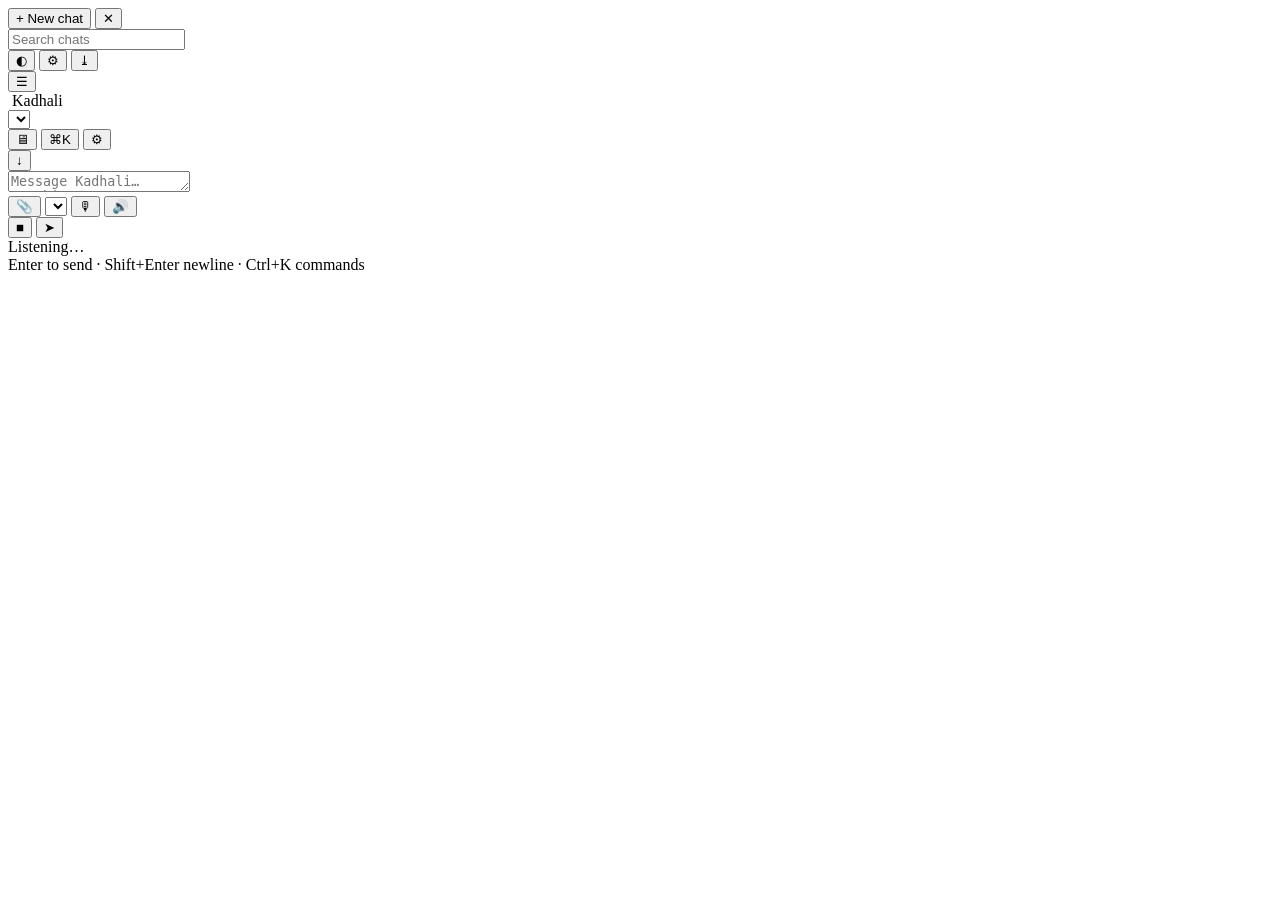
==== web/index.html @ 89d5a3d7 "Add web/index.html" ====
<!doctype html>
<html lang="en" data-theme="dark" data-accent="violet">
<head>
<meta charset="utf-8"/>
<meta name="viewport" content="width=device-width,initial-scale=1,viewport-fit=cover"/>
<meta name="theme-color" content="#0a1020"/>
<title>Kadhali — Voice AI</title>
<link rel="manifest" href="/manifest.webmanifest"/>
<link rel="icon" href="/icons/logo.svg" type="image/svg+xml"/>
<link rel="apple-touch-icon" href="/icons/icon-192.png"/>
<link rel="stylesheet" href="/styles.css"/>
</head>
<body>
<div id="app">
  <aside id="sidebar" class="sidebar">
    <div class="side-top">
      <button id="newChat" class="primary">+ New chat</button>
      <button id="closeSide" class="icon only-mobile" title="Close">✕</button>
    </div>
    <input id="searchChats" class="search" placeholder="Search chats"/>
    <div id="chatList" class="chat-list"></div>
    <div class="side-foot">
      <button id="themeBtn" class="icon" title="Theme">◐</button>
      <button id="settingsBtn" class="icon" title="Settings">⚙</button>
      <button id="exportAllBtn" class="icon" title="Export all">⤓</button>
    </div>
  </aside>
  <div id="scrim" class="scrim"></div>

  <main class="main">
    <header class="topbar">
      <button id="menuBtn" class="icon only-mobile" title="Menu">☰</button>
      <div class="brand">
        <img src="/icons/logo.svg" alt=""/>
        <span>Kadhali</span>
        <i id="keyDot" class="dot"></i>
      </div>
      <select id="model" class="model" title="Model"></select>
      <div class="top-actions">
        <button id="remoteBtn" class="icon" title="Control my PC / phone">🖥</button>
        <button id="paletteBtn" class="icon" title="Command palette (Ctrl+K)">⌘K</button>
        <button id="settleBtn" class="icon" title="Settings">⚙</button>
      </div>
    </header>

    <div id="chat" class="chat"></div>
    <button id="scrollDown" class="scroll-down hidden" title="Scroll to bottom">↓</button>

    <div class="composer-wrap">
      <div id="attachments" class="attachments"></div>
      <div class="composer">
        <textarea id="input" rows="1" placeholder="Message Kadhali… anything, any language"></textarea>
        <div class="controls">
          <div class="left">
            <button id="attachBtn" class="icon" title="Attach code/text file">📎</button>
            <select id="lang" class="lang" title="Speech language"></select>
            <button id="micBtn" class="icon mic" title="Speak">🎙</button>
            <button id="speakToggle" class="icon" title="Auto-speak replies">🔊</button>
          </div>
          <div class="right">
            <button id="stopBtn" class="icon danger hidden" title="Stop">■</button>
            <button id="sendBtn" class="send" title="Send (Enter)">➤</button>
          </div>
        </div>
        <div id="voiceState" class="voice-state hidden"><span class="pulse"></span><span id="voiceText">Listening…</span></div>
      </div>
      <div class="hint">Enter to send · Shift+Enter newline · Ctrl+K commands</div>
    </div>
  </main>
</div>

<dialog id="settings" class="dlg">
  <form method="dialog" class="dlg-body">
    <div class="dlg-head"><h2>Settings</h2><button class="icon" id="closeSettings" value="close">✕</button></div>
    <nav class="tabs">
      <button type="button" class="tab active" data-tab="api">API</button>
      <button type="button" class="tab" data-tab="chat">Chat</button>
      <button type="button" class="tab" data-tab="voice">Voice</button>
      <button type="button" class="tab" data-tab="look">Appearance</button>
      <button type="button" class="tab" data-tab="data">Data</button>
    </nav>

    <section class="pane active" data-pane="api">
      <label>NVIDIA API key <span class="muted">(stored only on this device)</span>
        <input id="apiKey" type="password" autocomplete="off" placeholder="nvapi-…"/>
      </label>
      <label id="serverRow" class="hidden">Server URL
        <input id="serverUrl" type="url" placeholder="http://192.168.1.10:8765"/>
      </label>
      <div class="row wrap"><button type="button" id="testKey" class="ghost">Test key</button><button type="button" id="removeKey" class="ghost danger-text">Remove key</button><span id="keyStatus" class="muted"></span></div>
      <p class="muted small">Get a free key at build.nvidia.com. The key is sent only to NVIDIA.</p>
    </section>

    <section class="pane" data-pane="chat">
      <label>Persona
        <select id="persona"></select>
      </label>
      <label>System prompt
        <textarea id="systemPrompt" rows="4"></textarea>
      </label>
      <label class="check"><input id="smartRoute" type="checkbox"/> Smart model routing (auto-pick coder/translator)</label>
      <label class="check"><input id="streaming" type="checkbox"/> Streaming answers</label>
      <div class="grid2">
        <label>Temperature <output id="tempVal">0.7</output>
          <input id="temperature" type="range" min="0" max="1.5" step="0.05" value="0.7"/>
        </label>
        <label>Top-p <output id="topVal">0.95</output>
          <input id="topP" type="range" min="0.1" max="1" step="0.05" value="0.95"/>
        </label>
      </div>
      <label>Max tokens <output id="maxVal">2048</output>
        <input id="maxTokens" type="range" min="128" max="8192" step="128" value="2048"/>
      </label>
    </section>

    <section class="pane" data-pane="voice">
      <label>Speech language
        <select id="ttsLang"></select>
      </label>
      <label>Voice
        <select id="voice"></select>
      </label>
      <div class="grid2">
        <label>Rate <output id="rateVal">1.0</output>
          <input id="rate" type="range" min="0.5" max="1.6" step="0.05" value="1"/>
        </label>
        <label>Pitch <output id="pitchVal">1.1</output>
          <input id="pitch" type="range" min="0.5" max="2" step="0.05" value="1.1"/>
        </label>
      </div>
      <label class="check"><input id="autoSpeak" type="checkbox"/> Speak replies automatically</label>
      <label class="check"><input id="handsFree" type="checkbox"/> Hands-free (reopen mic after speaking)</label>
      <label class="check"><input id="wakeWord" type="checkbox"/> Wake word “Kadhali”</label>
      <label class="check"><input id="autoSend" type="checkbox"/> Auto-send when speech ends</label>
      <div class="row"><button type="button" id="testVoice" class="ghost">Test voice</button></div>
    </section>

    <section class="pane" data-pane="look">
      <label>Theme
        <select id="theme">
          <option value="dark">Dark</option>
          <option value="light">Light</option>
          <option value="system">System</option>
        </select>
      </label>
      <label>Accent
        <div id="accents" class="accents"></div>
      </label>
    </section>

    <section class="pane" data-pane="data">
      <p class="muted small">Everything is stored in this browser/device. Nothing is uploaded except your messages to NVIDIA.</p>
      <div class="row wrap">
        <button type="button" id="exportData" class="ghost">Export all chats</button>
        <button type="button" id="importData" class="ghost">Import</button>
        <button type="button" id="clearData" class="ghost danger-text">Delete all chats</button>
      </div>
      <div id="usageBox" class="usage"></div>
    </section>

    <div class="dlg-foot"><button type="button" id="saveSettings" class="primary">Save</button></div>
  </form>
</dialog>


<dialog id="remote" class="dlg remote">
  <div class="dlg-body">
    <div class="dlg-head"><h2>Control</h2><button type="button" class="icon" id="closeRemote">✕</button></div>
    <nav class="tabs">
      <button type="button" class="tab active" data-rtab="pc">My PC</button>
      <button type="button" class="tab" data-rtab="phone">This phone</button>
      <button type="button" class="tab" data-rtab="log">Activity</button>
    </nav>

    <section class="pane active" data-rpane="pc">
      <div id="pcOff" class="notice hidden">PC control is off. Restart the server with <code>./run.sh --control</code>.</div>
      <label>Pairing token <span class="muted">(printed by the server)</span>
        <input id="pcToken" autocomplete="off" placeholder="pairing token"/>
      </label>
      <div class="row wrap">
        <button type="button" id="pcConnect" class="primary">Connect</button>
        <button type="button" id="pcRefresh" class="ghost">Refresh</button>
        <span id="pcState" class="muted"></span>
      </div>
      <div id="pcInfo" class="usage pc-info"></div>
      <div class="grid-btns">
        <button type="button" data-pc="screenshot">📸 Screenshot</button>
        <button type="button" data-pc="lock">🔒 Lock</button>
        <button type="button" data-pc="volup">🔊 Vol +</button>
        <button type="button" data-pc="voldown">🔉 Vol −</button>
        <button type="button" data-pc="mute">🔇 Mute</button>
        <button type="button" data-pc="play">⏯ Play</button>
        <button type="button" data-pc="prev">⏮ Prev</button>
        <button type="button" data-pc="next">⏭ Next</button>
        <button type="button" data-pc="windows">🪟 Windows</button>
        <button type="button" data-pc="files">📁 Files</button>
        <button type="button" data-pc="notify">🔔 Notify</button>
        <button type="button" data-pc="audit">🧾 Activity</button>
      </div>
      <div class="row">
        <input id="pcType" placeholder="Type on my PC…"/>
        <button type="button" id="pcTypeBtn" class="ghost">Type</button>
        <button type="button" id="pcEnterBtn" class="ghost">⏎</button>
        <button type="button" id="pcBackBtn" class="ghost">⌫</button>
      </div>
      <div class="row wrap" id="pcKeys"></div>
      <div class="row">
        <select id="pcRunSel"></select>
        <button type="button" id="pcRunBtn" class="ghost">Run on PC</button>
      </div>
      <div class="row wrap">
        <button type="button" id="pcPower" class="danger-text">PC power…</button>
        <span class="muted small">asks for confirmation</span>
      </div>
      <div id="shotWrap" class="shot-wrap hidden"><img id="shotImg" alt="PC screenshot"/></div>
      <div id="pcLog" class="pc-log"></div>
    </section>

    <section class="pane" data-rpane="phone">
      <div id="phoneInfo" class="usage pc-info"></div>
      <div class="grid-btns">
        <button type="button" id="phTorch">🔦 Torch</button>
        <button type="button" id="phVibrate">📳 Vibrate</button>
        <button type="button" id="phCopy">📋 Copy to phone</button>
        <button type="button" id="phPaste">📥 Paste</button>
        <button type="button" id="phShare">📤 Share</button>
        <button type="button" id="phBattery">🔋 Battery</button>
      </div>
      <label>Clipboard text
        <input id="phClip" placeholder="Text to copy / pasted text"/>
      </label>
      <label>Open Android settings
        <select id="phSettings">
          <option value="settings">Settings</option>
          <option value="wifi">Wi-Fi</option>
          <option value="bluetooth">Bluetooth</option>
          <option value="display">Display</option>
          <option value="sound">Sound</option>
          <option value="battery">Battery</option>
          <option value="app">This app</option>
        </select>
      </label>
      <div class="row"><button type="button" id="phOpen" class="ghost">Open</button></div>
      <div id="phoneLog" class="pc-log"></div>
    </section>

    <section class="pane" data-rpane="log">
      <div class="row wrap"><button type="button" id="auditRefresh" class="ghost">Refresh</button><span class="muted small">Everything the app did on your PC.</span></div>
      <div id="auditBox" class="pc-log"></div>
    </section>
  </div>
</dialog>

<dialog id="palette" class="dlg palette">
  <div class="palette-body">
    <input id="paletteInput" placeholder="Type a command… (Esc to close)"/>
    <div id="paletteList" class="palette-list"></div>
  </div>
</dialog>

<dialog id="onboard" class="dlg onboard">
  <div class="dlg-body">
    <h2>Welcome to Kadhali</h2>
    <p class="muted">Your own voice AI. Any language. Coding help. Free with your NVIDIA key.</p>
    <label>NVIDIA API key
      <input id="onboardKey" type="password" placeholder="nvapi-…" autocomplete="off"/>
    </label>
    <p class="muted small">Get one at <a href="https://build.nvidia.com" target="_blank" rel="noopener">build.nvidia.com</a> → API Keys.</p>
    <div class="row"><button id="onboardSave" class="primary">Start</button><button id="onboardSkip" class="ghost">Later</button></div>
  </div>
</dialog>

<input id="fileInput" type="file" multiple accept=".txt,.md,.json,.js,.ts,.py,.java,.c,.cpp,.cs,.go,.rs,.rb,.php,.html,.css,.sql,.yml,.yaml,.sh,.csv,.log" hidden/>
<div id="toast" class="toast hidden"></div>
<script src="/app.js"></script>
</body>
</html>
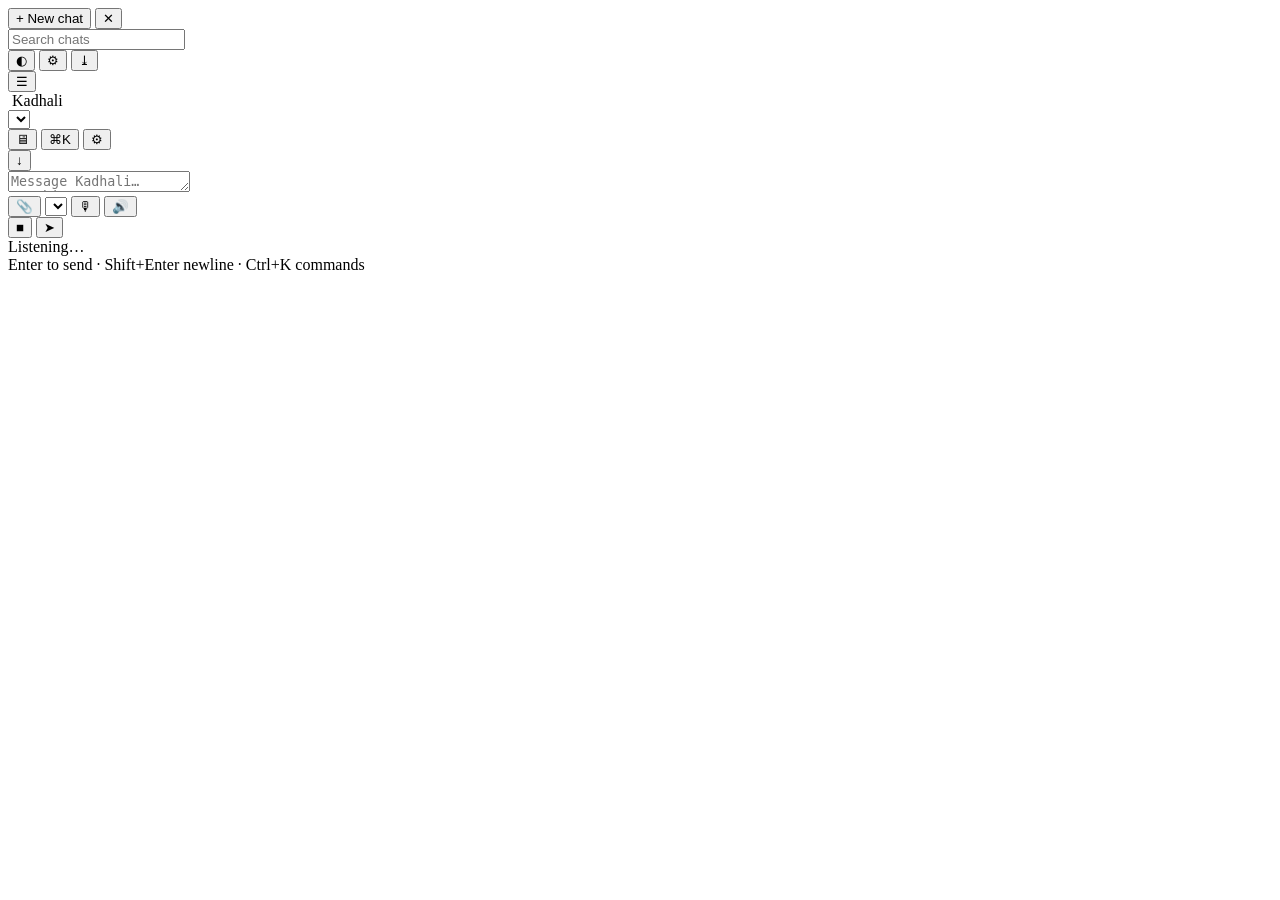
==== commit aad48a47: "v2.2.0: standalone direct mode, advanced coding companion" ====
--- a/web/index.html
+++ b/web/index.html
@@ -81,14 +81,24 @@
     </nav>
 
     <section class="pane active" data-pane="api">
-      <label>NVIDIA API key <span class="muted">(stored only on this device)</span>
-        <input id="apiKey" type="password" autocomplete="off" placeholder="nvapi-…"/>
-      </label>
-      <label id="serverRow" class="hidden">Server URL
-        <input id="serverUrl" type="url" placeholder="http://192.168.1.10:8765"/>
-      </label>
-      <div class="row wrap"><button type="button" id="testKey" class="ghost">Test key</button><button type="button" id="removeKey" class="ghost danger-text">Remove key</button><span id="keyStatus" class="muted"></span></div>
-      <p class="muted small">Get a free key at build.nvidia.com. The key is sent only to NVIDIA.</p>
+      <label>Provider
+        <select id="provider"></select>
+      </label>
+      <label>API base URL <span class="muted">(OpenAI-compatible)</span>
+        <input id="baseUrl" type="url" autocomplete="off" placeholder="https://api.openai.com/v1"/>
+      </label>
+      <label>API key <span class="muted">(any provider key)</span>
+        <input id="apiKey" type="password" autocomplete="off" placeholder="nvapi-… / sk-… / gsk_…"/>
+      </label>
+      <label>Default model <span class="muted">(pick or type any model)</span>
+        <input id="modelName" type="text" list="modelOptions" autocomplete="off" placeholder="gpt-4o-mini"/>
+        <datalist id="modelOptions"></datalist>
+      </label>
+      <label id="serverRow" class="hidden">PC server URL <span class="muted">(optional — leave empty to use this phone standalone)</span>
+        <input id="serverUrl" type="url" placeholder="leave empty for standalone"/>
+      </label>
+      <div class="row wrap"><button type="button" id="testKey" class="ghost">Test key</button><button type="button" id="refreshModels" class="ghost">Refresh models</button><button type="button" id="removeKey" class="ghost danger-text">Remove key</button><span id="keyStatus" class="muted"></span></div>
+      <p class="muted small" id="providerHint">Works with NVIDIA NIM, OpenAI, Groq, OpenRouter, or any OpenAI-compatible endpoint. The key is stored only on your phone.</p>
     </section>
 
     <section class="pane" data-pane="chat">
@@ -109,7 +119,7 @@
         </label>
       </div>
       <label>Max tokens <output id="maxVal">2048</output>
-        <input id="maxTokens" type="range" min="128" max="8192" step="128" value="2048"/>
+        <input id="maxTokens" type="range" min="128" max="8192" step="128" value="8192"/>
       </label>
     </section>
 
@@ -261,11 +271,11 @@
 <dialog id="onboard" class="dlg onboard">
   <div class="dlg-body">
     <h2>Welcome to Kadhali</h2>
-    <p class="muted">Your own voice AI. Any language. Coding help. Free with your NVIDIA key.</p>
-    <label>NVIDIA API key
-      <input id="onboardKey" type="password" placeholder="nvapi-…" autocomplete="off"/>
+    <p class="muted">Your own voice AI. Any language. Coding help. Any OpenAI-compatible provider.</p>
+    <label>API key
+      <input id="onboardKey" type="password" placeholder="nvapi-… or sk-…" autocomplete="off"/>
     </label>
-    <p class="muted small">Get one at <a href="https://build.nvidia.com" target="_blank" rel="noopener">build.nvidia.com</a> → API Keys.</p>
+    <p class="muted small">NVIDIA keys at <a href="https://build.nvidia.com" target="_blank" rel="noopener">build.nvidia.com</a>; switch to OpenAI, Groq, OpenRouter or any endpoint in ⚙ → API.</p>
     <div class="row"><button id="onboardSave" class="primary">Start</button><button id="onboardSkip" class="ghost">Later</button></div>
   </div>
 </dialog>
